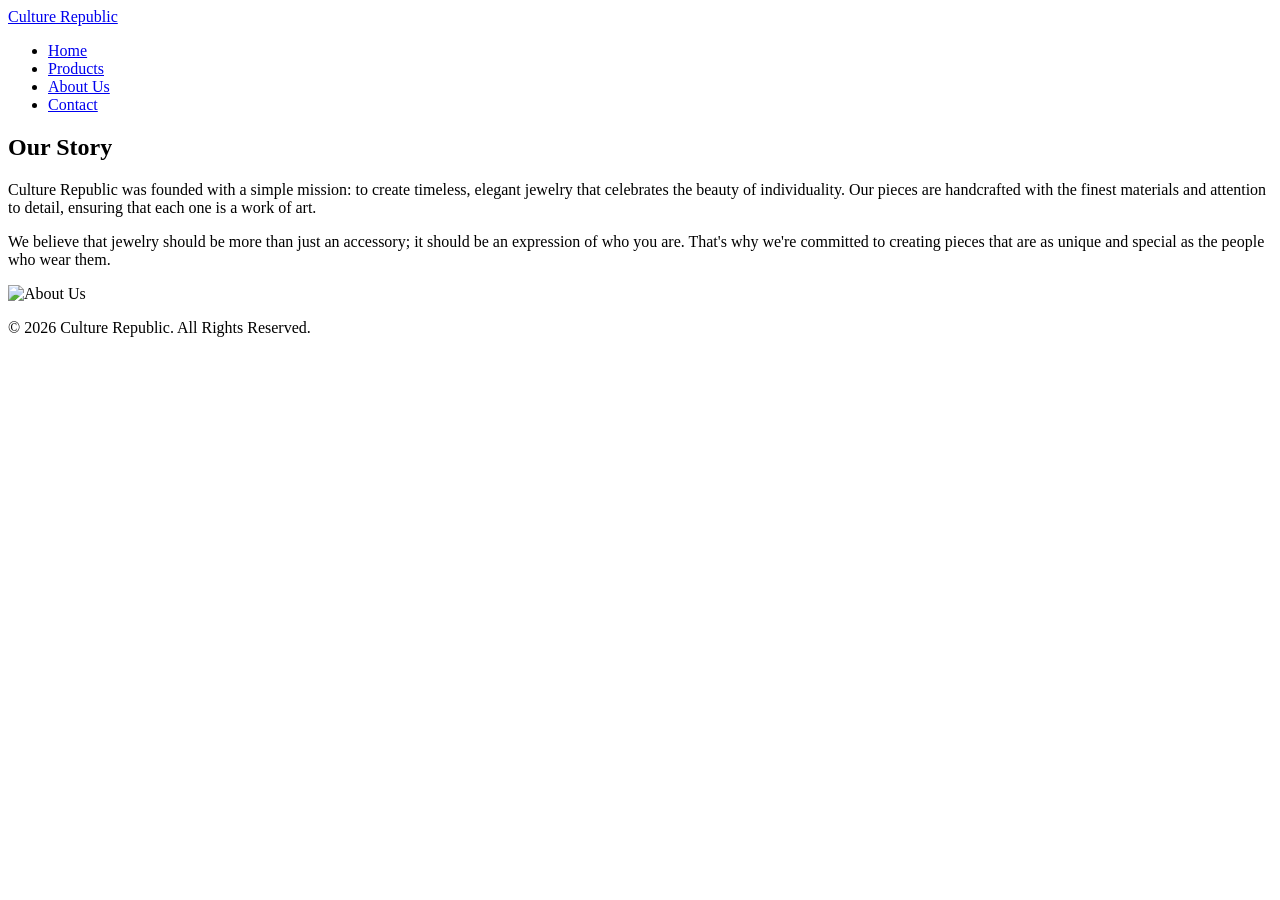
==== about.html @ cd9bdbed "add: complete Culture Republic jewelry website" ====
<!DOCTYPE html>
<html lang="en">
<head>
    <meta charset="UTF-8">
    <meta name="viewport" content="width=device-width, initial-scale=1.0">
    <title>About Us - Culture Republic</title>
    <link rel="stylesheet" href="css/style.css">
    <link href="https://fonts.googleapis.com/css2?family=Cormorant+Garamond:wght@300;400;700&display=swap" rel="stylesheet">
</head>
<body>
    <header>
        <nav>
            <div class="logo">
                <a href="index.html">Culture Republic</a>
            </div>
            <ul>
                <li><a href="index.html">Home</a></li>
                <li><a href="products.html">Products</a></li>
                <li><a href="about.html">About Us</a></li>
                <li><a href="contact.html">Contact</a></li>
            </ul>
        </nav>
    </header>

    <main>
        <section class="about-us">
            <div class="about-content">
                <h2>Our Story</h2>
                <p>Culture Republic was founded with a simple mission: to create timeless, elegant jewelry that celebrates the beauty of individuality. Our pieces are handcrafted with the finest materials and attention to detail, ensuring that each one is a work of art.</p>
                <p>We believe that jewelry should be more than just an accessory; it should be an expression of who you are. That's why we're committed to creating pieces that are as unique and special as the people who wear them.</p>
            </div>
            <div class="about-image">
                <img src="images/about-us.jpg" alt="About Us">
            </div>
        </section>
    </main>

    <footer>
        <p>&copy; 2026 Culture Republic. All Rights Reserved.</p>
    </footer>

    <script src="js/main.js"></script>
</body>
</html>
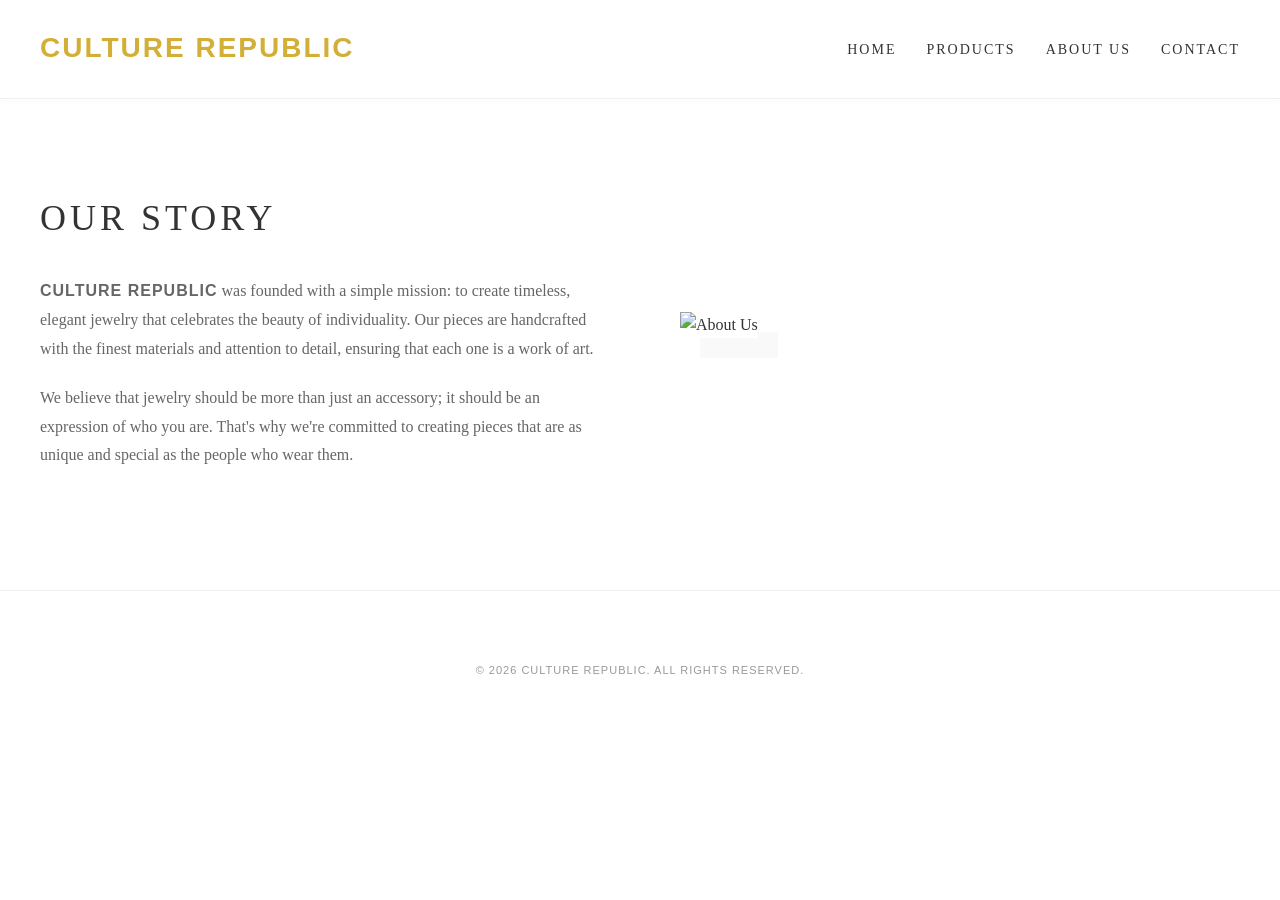
==== commit fd99bfcf: "Add files via upload Files update" ====
--- a/about.html
+++ b/about.html
@@ -3,7 +3,7 @@
 <head>
     <meta charset="UTF-8">
     <meta name="viewport" content="width=device-width, initial-scale=1.0">
-    <title>About Us - Culture Republic</title>
+    <title>About Us - CULTURE REPUBLIC</title>
     <link rel="stylesheet" href="css/style.css">
     <link href="https://fonts.googleapis.com/css2?family=Cormorant+Garamond:wght@300;400;700&display=swap" rel="stylesheet">
 </head>
@@ -11,7 +11,7 @@
     <header>
         <nav>
             <div class="logo">
-                <a href="index.html">Culture Republic</a>
+                <a href="index.html">CULTURE REPUBLIC</a>
             </div>
             <ul>
                 <li><a href="index.html">Home</a></li>
@@ -26,7 +26,7 @@
         <section class="about-us">
             <div class="about-content">
                 <h2>Our Story</h2>
-                <p>Culture Republic was founded with a simple mission: to create timeless, elegant jewelry that celebrates the beauty of individuality. Our pieces are handcrafted with the finest materials and attention to detail, ensuring that each one is a work of art.</p>
+                <p><span class="brand-font">CULTURE REPUBLIC</span> was founded with a simple mission: to create timeless, elegant jewelry that celebrates the beauty of individuality. Our pieces are handcrafted with the finest materials and attention to detail, ensuring that each one is a work of art.</p>
                 <p>We believe that jewelry should be more than just an accessory; it should be an expression of who you are. That's why we're committed to creating pieces that are as unique and special as the people who wear them.</p>
             </div>
             <div class="about-image">
@@ -36,7 +36,7 @@
     </main>
 
     <footer>
-        <p>&copy; 2026 Culture Republic. All Rights Reserved.</p>
+        <p>&copy; 2026 CULTURE REPUBLIC. All Rights Reserved.</p>
     </footer>
 
     <script src="js/main.js"></script>
--- a/css/style.css
+++ b/css/style.css
@@ -0,0 +1,362 @@
+body {
+    font-family: 'Cormorant Garamond', serif;
+    background-color: #ffffff;
+    color: #333333;
+    margin: 0;
+    padding: 0;
+    line-height: 1.6;
+}
+
+header {
+    background-color: #ffffff;
+    padding: 20px 0;
+    position: fixed;
+    width: 100%;
+    top: 0;
+    z-index: 1000;
+    border-bottom: 1px solid #f0f0f0;
+    box-shadow: 0 2px 10px rgba(0,0,0,0.02);
+}
+
+nav {
+    display: flex;
+    justify-content: space-between;
+    align-items: center;
+    max-width: 1200px;
+    margin: 0 auto;
+    padding: 0 20px;
+}
+
+.logo a {
+    font-family: 'Tahoma', sans-serif;
+    font-size: 28px;
+    font-weight: 700;
+    color: #D4AF37;
+    text-decoration: none;
+    letter-spacing: 2px;
+    text-transform: uppercase;
+}
+
+.brand-font {
+    font-family: 'Tahoma', sans-serif;
+    font-weight: 700;
+    letter-spacing: 1px;
+}
+
+nav ul {
+    list-style: none;
+    display: flex;
+    gap: 30px;
+}
+
+nav ul li a {
+    color: #333333;
+    text-decoration: none;
+    font-size: 14px;
+    text-transform: uppercase;
+    letter-spacing: 2px;
+    transition: color 0.3s;
+    font-weight: 400;
+}
+
+nav ul li a:hover {
+    color: #D4AF37;
+}
+
+.hero {
+    height: 100vh;
+    display: flex;
+    justify-content: center;
+    align-items: center;
+    text-align: center;
+    background-image: linear-gradient(rgba(255, 255, 255, 0.4), rgba(255, 255, 255, 0.4)), url('../images/hero-bg.jpg');
+    background-size: cover;
+    background-position: center;
+}
+
+.hero-content h1 {
+    font-size: 54px;
+    margin-bottom: 20px;
+    color: #D4AF37;
+    font-weight: 300;
+    letter-spacing: 6px;
+    text-transform: uppercase;
+}
+
+.hero-content p {
+    font-size: 18px;
+    margin-bottom: 40px;
+    color: #666666;
+    letter-spacing: 1px;
+}
+
+.btn {
+    background-color: #D4AF37;
+    color: #ffffff;
+    padding: 15px 40px;
+    text-decoration: none;
+    font-size: 13px;
+    font-weight: 400;
+    letter-spacing: 2px;
+    text-transform: uppercase;
+    transition: all 0.3s ease;
+    display: inline-block;
+    border: 1px solid #D4AF37;
+}
+
+.btn:hover {
+    background-color: #ffffff;
+    color: #D4AF37;
+    transform: translateY(-2px);
+}
+
+.featured-products {
+    padding: 120px 20px;
+    text-align: center;
+    background-color: #ffffff;
+}
+
+.featured-products h2 {
+    font-size: 36px;
+    margin-bottom: 60px;
+    color: #333333;
+    font-weight: 300;
+    letter-spacing: 4px;
+    text-transform: uppercase;
+}
+
+.product-grid {
+    display: grid;
+    grid-template-columns: repeat(auto-fit, minmax(280px, 1fr));
+    gap: 40px;
+    max-width: 1200px;
+    margin: 0 auto;
+}
+
+.product-item {
+    background-color: #ffffff;
+    padding: 0;
+    text-align: center;
+    transition: all 0.4s ease;
+}
+
+.product-item:hover {
+    transform: translateY(-10px);
+}
+
+.product-item img {
+    width: 100%;
+    aspect-ratio: 3 / 4;
+    object-fit: cover;
+    margin-bottom: 25px;
+    background-color: #f9f9f9;
+}
+
+.product-item h3 {
+    font-size: 18px;
+    margin-bottom: 10px;
+    color: #333333;
+    font-weight: 400;
+    letter-spacing: 1px;
+    text-transform: uppercase;
+}
+
+.product-item p {
+    font-size: 16px;
+    color: #D4AF37;
+    font-weight: 400;
+}
+
+.cta {
+    padding: 100px 20px;
+    text-align: center;
+    background-color: #fcfcfc;
+    border-top: 1px solid #f0f0f0;
+}
+
+.cta h2 {
+    font-size: 32px;
+    margin-bottom: 20px;
+    color: #333333;
+    font-weight: 300;
+    letter-spacing: 3px;
+    text-transform: uppercase;
+}
+
+.cta p {
+    font-size: 16px;
+    margin-bottom: 40px;
+    color: #888888;
+}
+
+.cta form {
+    display: flex;
+    justify-content: center;
+    align-items: center;
+    flex-wrap: wrap;
+    gap: 10px;
+}
+
+.cta input {
+    padding: 15px 20px;
+    font-size: 14px;
+    width: 300px;
+    border: 1px solid #e0e0e0;
+    background-color: #ffffff;
+    color: #333333;
+    outline: none;
+    transition: border-color 0.3s;
+}
+
+.cta input:focus {
+    border-color: #D4AF37;
+}
+
+.cta .btn {
+    cursor: pointer;
+}
+
+.product-gallery {
+    padding: 160px 20px 100px;
+    text-align: center;
+    background-color: #ffffff;
+}
+
+.product-gallery h2 {
+    font-size: 36px;
+    margin-bottom: 60px;
+    color: #333333;
+    font-weight: 300;
+    letter-spacing: 4px;
+    text-transform: uppercase;
+}
+
+.about-us {
+    padding: 160px 20px 100px;
+    display: grid;
+    grid-template-columns: 1fr 1fr;
+    gap: 80px;
+    align-items: center;
+    max-width: 1200px;
+    margin: 0 auto;
+    background-color: #ffffff;
+}
+
+.about-content h2 {
+    font-size: 36px;
+    margin-bottom: 30px;
+    color: #333333;
+    font-weight: 300;
+    letter-spacing: 4px;
+    text-transform: uppercase;
+}
+
+.about-content p {
+    font-size: 16px;
+    line-height: 1.8;
+    color: #666666;
+    margin-bottom: 20px;
+}
+
+.about-image img {
+    max-width: 100%;
+    height: auto;
+    box-shadow: 20px 20px 0px #f9f9f9;
+}
+
+.contact {
+    padding: 160px 20px 100px;
+    text-align: center;
+    max-width: 600px;
+    margin: 0 auto;
+    background-color: #ffffff;
+}
+
+.contact-content h2 {
+    font-size: 36px;
+    margin-bottom: 30px;
+    color: #333333;
+    font-weight: 300;
+    letter-spacing: 4px;
+    text-transform: uppercase;
+}
+
+.contact-content p {
+    font-size: 16px;
+    line-height: 1.6;
+    margin-bottom: 50px;
+    color: #666666;
+}
+
+.contact form {
+    display: grid;
+    gap: 25px;
+}
+
+.contact input,
+.contact textarea {
+    padding: 18px;
+    font-size: 14px;
+    border: 1px solid #e0e0e0;
+    background-color: #ffffff;
+    color: #333333;
+    outline: none;
+    transition: border-color 0.3s;
+}
+
+.contact input:focus,
+.contact textarea:focus {
+    border-color: #D4AF37;
+}
+
+.contact textarea {
+    height: 150px;
+    resize: vertical;
+}
+
+.contact .btn {
+    border: none;
+    cursor: pointer;
+}
+
+footer {
+    font-family: 'Tahoma', sans-serif;
+    background-color: #ffffff;
+    text-align: center;
+    padding: 60px 0;
+    position: relative;
+    width: 100%;
+    border-top: 1px solid #f0f0f0;
+    color: #999999;
+    font-size: 11px;
+    letter-spacing: 1px;
+    text-transform: uppercase;
+}
+
+/* Mobile Responsive */
+@media (max-width: 768px) {
+    nav {
+        flex-direction: column;
+        gap: 20px;
+    }
+    
+    nav ul {
+        gap: 15px;
+        flex-wrap: wrap;
+        justify-content: center;
+    }
+    
+    .hero-content h1 {
+        font-size: 36px;
+    }
+    
+    .about-us {
+        grid-template-columns: 1fr;
+        gap: 40px;
+        text-align: center;
+    }
+    
+    .cta input {
+        width: 100%;
+    }
+}
